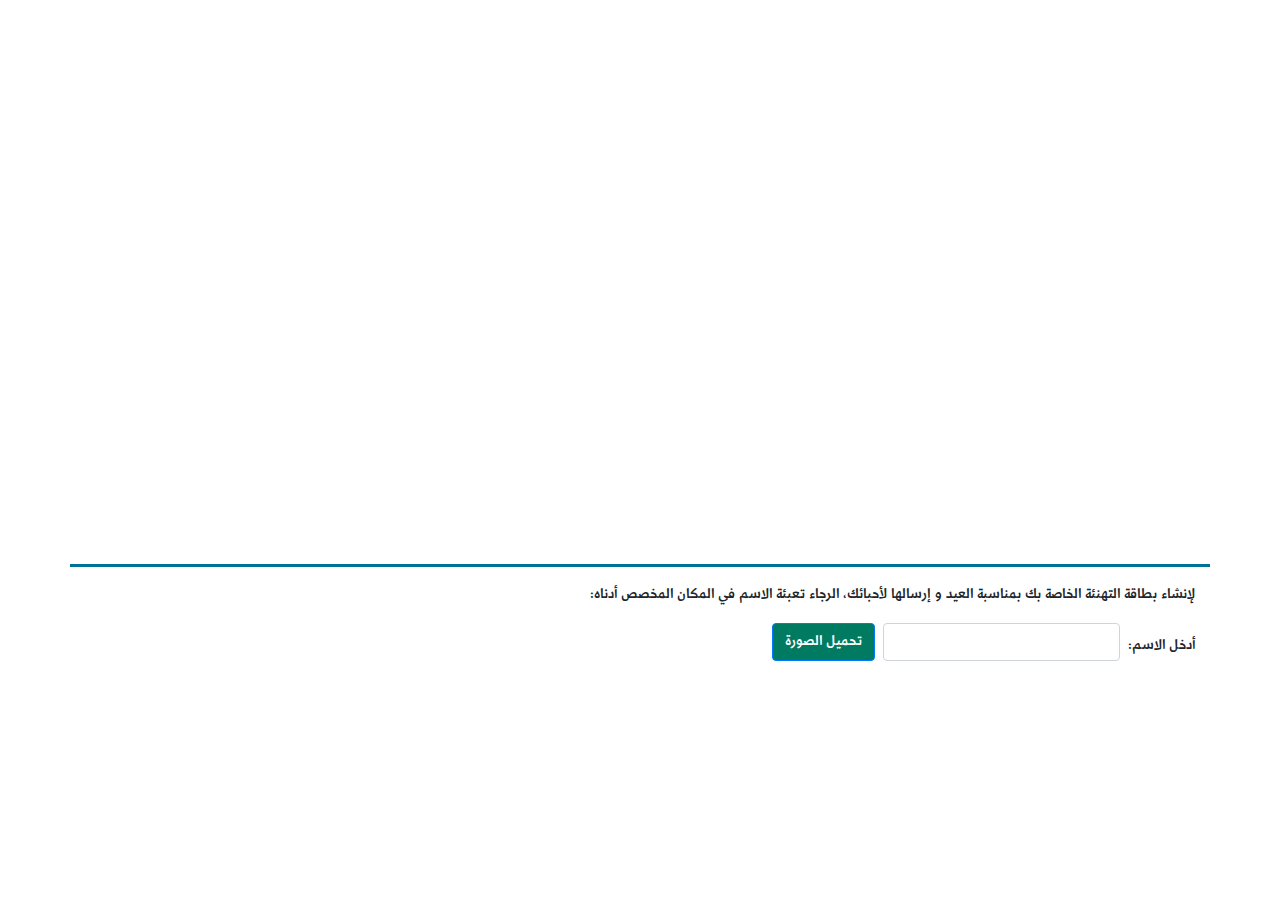
==== org/Example/index.html @ 4416ff30 "Fix enter key issue Reduce image size" ====
<!DOCTYPE html>
<html lang="ar">

<head>
  <!-- Required meta tags -->
  <meta charset="utf-8" />
  <meta name="viewport" content="width=device-width, initial-scale=1, shrink-to-fit=no" />

  <!-- Bootstrap CSS -->
  <link rel="stylesheet" href="assets/styles/bootstrap.min.css" />
  <link rel="stylesheet" href="assets/styles/bootstrap-rtl.min.css" />
  <link rel="stylesheet" href="assets/styles/style.css" />

  <title>تهنئة العيد</title>
</head>

<body>
  <div class="container">
    <div class="row">
      <!-- <img src="./assets/SaudiPayments_Logo.png" class="responsive"> -->
      <!-- <div class="row">
          <img src="./assets/SaudiPayments_Logo.png" alt="Italian Trulli">
        </div> -->
      <div class="col-12">
        <canvas id="canvas"></canvas>
      </div>

      <div class="col-12 main-cont mb-5 pt-3">
        <p>
          لإنشاء بطاقة التهنئة الخاصة بك بمناسبة العيد و إرسالها لأحبائك،
          الرجاء تعبئة الاسم في المكان المخصص أدناه:
        </p>

        <form class="form-inline mt-2">
          <label for="name">أدخل الاسم:</label>
          <input maxlength="30" type="text" class="form-control mb-2 mr-sm-2" id="name" placeholder="" />
          <a href="#" class="btn btn-primary mb-2" style="
            background-color: #007A61;"">تحميل الصورة</a>
            <div class=" name-place invisible">
      </div>
      </form>
    </div>

    <div class="row"></div>
  </div>
  </div>

  <!-- Optional JavaScript -->
  <!-- jQuery first, then Popper.js, then Bootstrap JS -->
  <script src="assets/js/jquery-3.2.1.slim.min.js"></script>
  <script type="text/javascript">
    $(function () {

      var input = document.getElementById("name");

      // Execute a function when the user presses a key on the keyboard
      input.addEventListener("keypress", function (event) {
        // If the user presses the "Enter" key on the keyboard
        if (event.key === "Enter") {
          // Cancel the default action, if needed
          event.preventDefault();
          // Trigger the button element with a click
          //document.getElementById("myBtn").click();
        }
      });
      var canvas = document.getElementById("canvas");
      var ctx = canvas.getContext("2d");

      var imgEle = new Image();
      imgEle.crossOrigin = 'Anonymous';

      imgEle.src = "https://raw.githubusercontent.com/falsuwailih/greeting-card/main/org/Example/assets/image/newEid.png";
      // imgEle.crossOrigin="anonymous"
      imgEle.onload = function () {
        canvas.width = imgEle.width;
        canvas.height = imgEle.height;

        ctx.drawImage(imgEle, 0, 0);
        ctx.font = "60pt ltazermedium";
      };

      $(document).on("input", "#name", function () {

        //redraw image
        ctx.clearRect(0, 0, canvas.width, canvas.height);
        ctx.drawImage(imgEle, 0, 0);

        var name = $(this).val();
        ctx.fillStyle = "#594E46";
        ctx.textAlign = "center";

        ctx.fillText(name, canvas.width * 0.5, canvas.height * 0.7);


        return false;
      });

      $(".btn-primary").click(function () {
        if ($("#name").val().trim() == "") return false;

        var dataUrl = document
          .getElementById("canvas")
          .toDataURL("image/jpeg", 1);

        var image = new Image();
        image.src = dataUrl;

        var w = window.open("");
        w.document.write(image.outerHTML);

        $("#name").val("");
        $("#name").trigger("input");
      });
    });
  </script>
</body>

</html>
---- org/Example/assets/styles/style.css ----
@font-face {
  font-family: "ltazermedium";
  src: url("../styles/font/29ltazer-medium-webfont.ttf") format("truetype"),
    url("../styles/font/29ltazer-medium-webfont.woff2") format("woff2"),
    url("../styles/font/29ltazer-medium-webfont.woff") format("woff");
  font-weight: normal;
  font-style: normal;
}

.responsive {
  width: 50%;
  height: auto;
  display: block;
  margin-left: auto;
  margin-right: auto;
}


body {
  font-family: "ltazermedium";
  /*font-weight: bold;*/
  direction: rtl;
}

canvas {
  width: 100%;
  height: auto;
}

.name-place {
  font-size: 29px;
}

.main-cont {
  border-top: 3px #007298 solid;
}
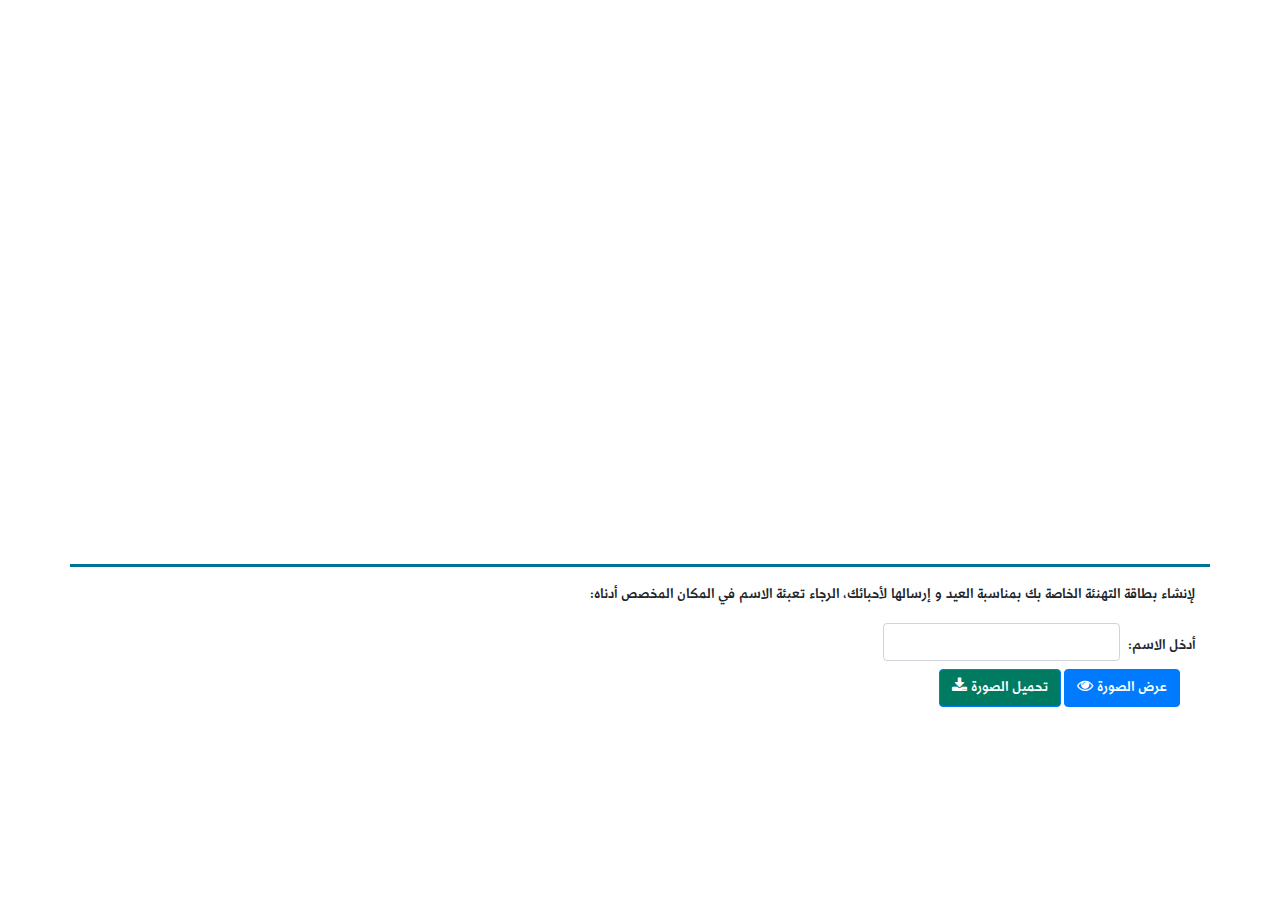
==== commit 6c92176f: "Add preview and download buttons" ====
--- a/org/Example/index.html
+++ b/org/Example/index.html
@@ -10,7 +10,7 @@
   <link rel="stylesheet" href="assets/styles/bootstrap.min.css" />
   <link rel="stylesheet" href="assets/styles/bootstrap-rtl.min.css" />
   <link rel="stylesheet" href="assets/styles/style.css" />
-
+  <link rel="stylesheet" href="https://cdnjs.cloudflare.com/ajax/libs/font-awesome/4.7.0/css/font-awesome.min.css">
   <title>تهنئة العيد</title>
 </head>
 
@@ -34,15 +34,27 @@
         <form class="form-inline mt-2">
           <label for="name">أدخل الاسم:</label>
           <input maxlength="30" type="text" class="form-control mb-2 mr-sm-2" id="name" placeholder="" />
-          <a href="#" class="btn btn-primary mb-2" style="
-            background-color: #007A61;"">تحميل الصورة</a>
-            <div class=" name-place invisible">
+          <div class="col-12">
+            <a href="#" class="btn btn-primary mb-2" id="preview-btn" style="
+            background-color: #007bff">
+              عرض الصورة
+              <i class=" fa fa-eye" aria-hidden="true"></i>
+            </a>
+            <a href=" #" class="btn btn-primary mb-2" id="download-btn" style="
+            background-color: #007A61;"">
+            تحميل الصورة
+            <i class=" fa fa-download" aria-hidden="true"></i>
+
+            </a>
+          </div>
+          <div class=" name-place invisible">
+
+          </div>
+        </form>
       </div>
-      </form>
+
+      <div class="row"></div>
     </div>
-
-    <div class="row"></div>
-  </div>
   </div>
 
   <!-- Optional JavaScript -->
@@ -89,13 +101,13 @@
         ctx.fillStyle = "#594E46";
         ctx.textAlign = "center";
 
-        ctx.fillText(name, canvas.width * 0.5, canvas.height * 0.7);
+        ctx.fillText(name, canvas.width * 0.5, canvas.height * 0.6);
 
 
         return false;
       });
 
-      $(".btn-primary").click(function () {
+      $("#download-btn").click(function () {
         if ($("#name").val().trim() == "") return false;
 
         var dataUrl = document
@@ -104,6 +116,24 @@
 
         var image = new Image();
         image.src = dataUrl;
+        downloadImage(dataUrl);
+
+        // var w = window.open("");
+        // w.document.write(image.outerHTML);
+
+        $("#name").val("");
+        $("#name").trigger("input");
+      });
+      $("#preview-btn").click(function () {
+        if ($("#name").val().trim() == "") return false;
+
+        var dataUrl = document
+          .getElementById("canvas")
+          .toDataURL("image/jpeg", 1);
+
+        var image = new Image();
+        image.src = dataUrl;
+        // downloadImage(dataUrl);
 
         var w = window.open("");
         w.document.write(image.outerHTML);
@@ -111,6 +141,18 @@
         $("#name").val("");
         $("#name").trigger("input");
       });
+      async function downloadImage(imageSrc) {
+        const image = await fetch(imageSrc)
+        const imageBlog = await image.blob()
+        const imageURL = URL.createObjectURL(imageBlog)
+
+        const link = document.createElement('a')
+        link.href = imageURL
+        link.download = 'HappyEid2024'
+        document.body.appendChild(link)
+        link.click()
+        document.body.removeChild(link)
+      }
     });
   </script>
 </body>
